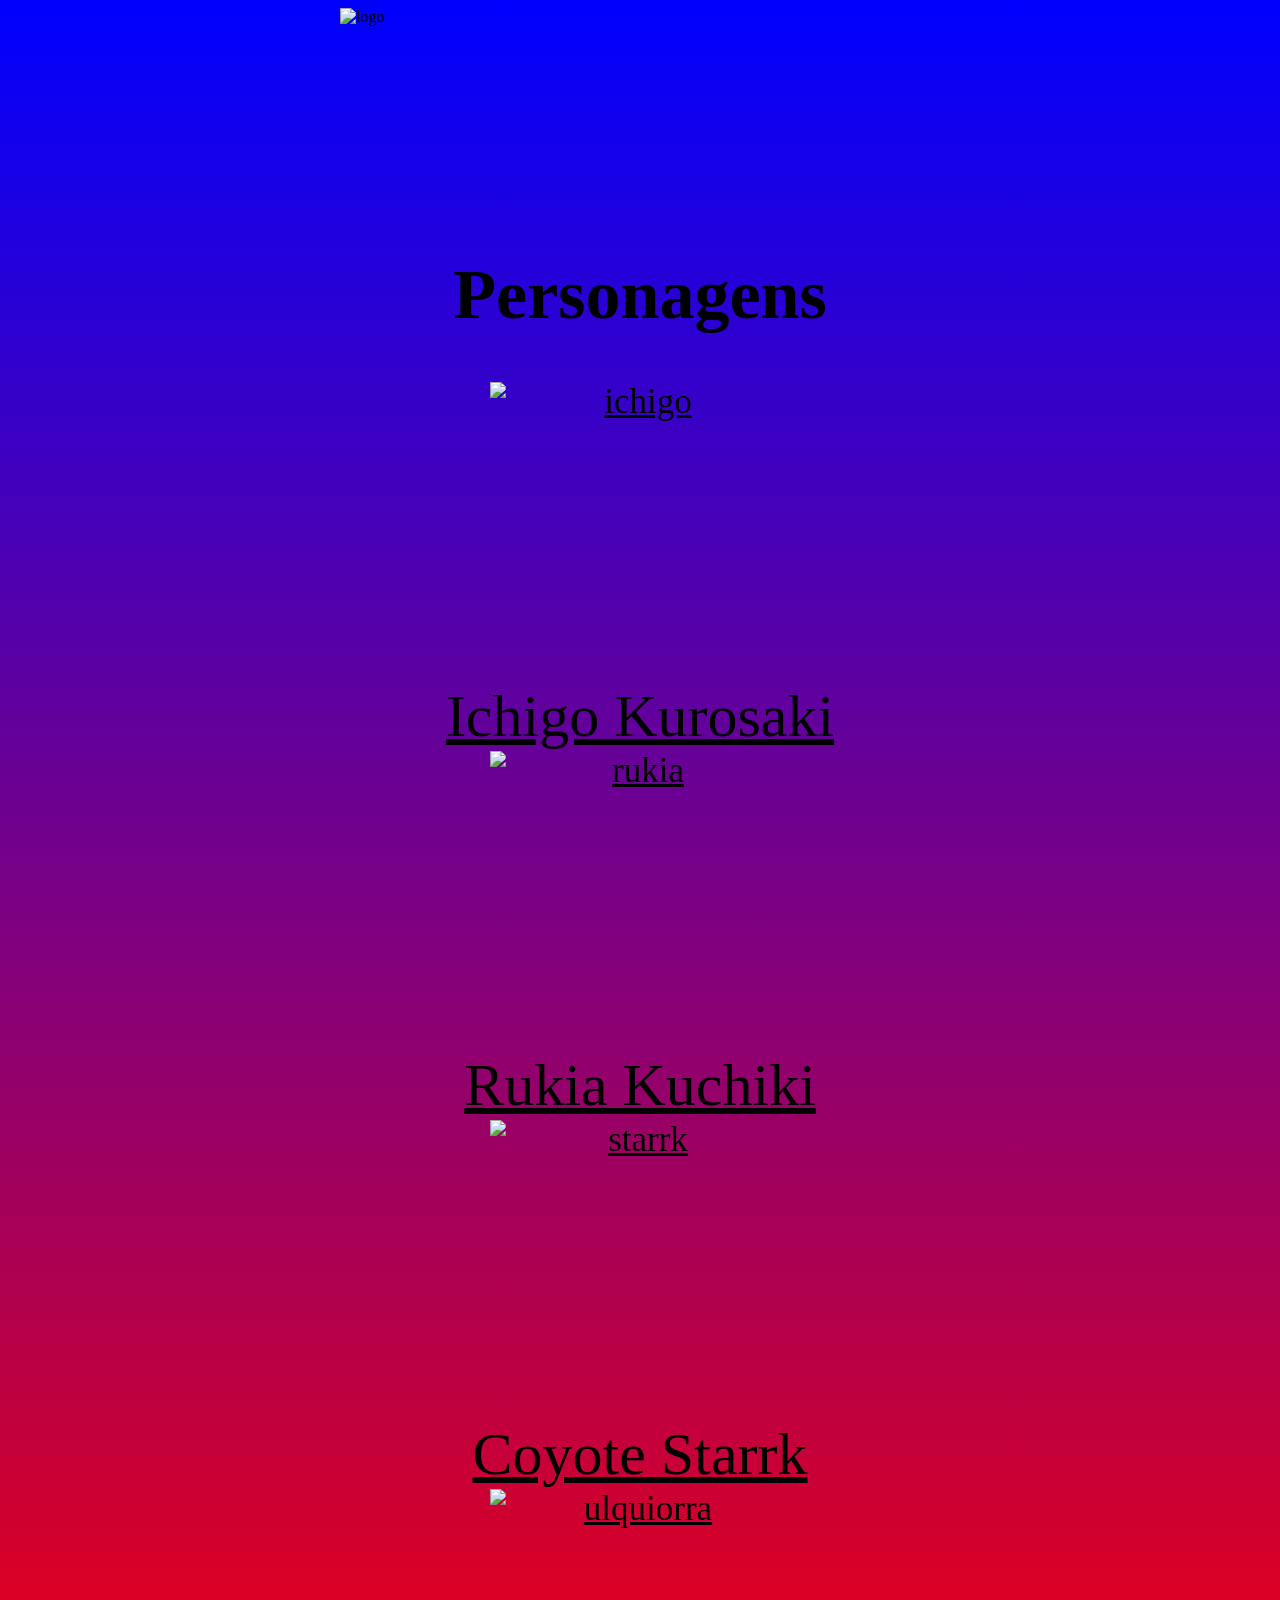
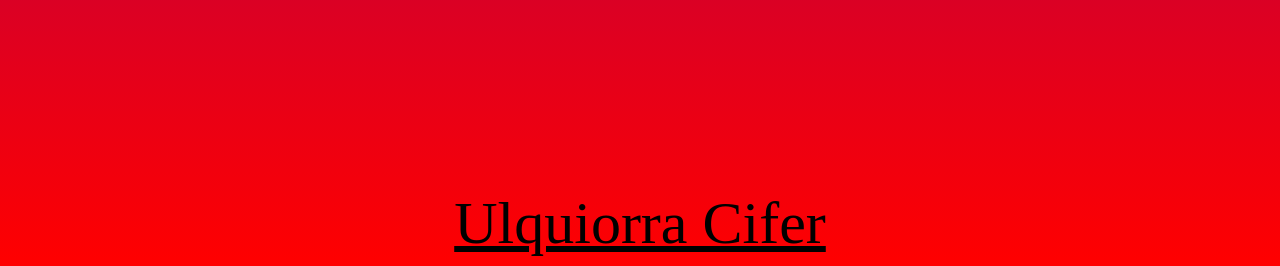
==== index.html @ 3f3839e8 "Add files via upload" ====
<!DOCTYPE html>
<html>
<head>
<title>Bleach</title>
<link rel="stylesheet" href="style.css">   
</head>
<body>
    
<img src="https://static.wikia.nocookie.net/multiversology/images/9/98/AAAABW0aqsMXkfu6FHCPHWXz7CLwfHoa6_tRNNU5qa_TvivixaL_TzZHUgMR2zjXjqUNP2PC87t-M9Q8rX2MZxXZ3eK1vlyz7zePqnuWx1X0Y1rwpOxCD0Fi2T4RJY9k2VGYCCZer9Q4K7yNAPaQkdcm5r9P9SiTB1JFiPY.png/revision/latest?cb=20201103214543" 
alt="logo" width="600" height="200"> 

<h1>Personagens</h1>

<a href="ichigo.html">
<img src="https://comicbook.com/wp-content/uploads/sites/4/2025/06/Bleach-TYBW-Ichigo-Kurosaki.jpg?resize=2000,1125" 
alt="ichigo" width="300" height="300"><figcaption>Ichigo Kurosaki</figcaption></a>

<a href="rukia.html">
<img src="https://static.wikia.nocookie.net/bleach/images/b/b2/Kuchiki_Rukia.png/revision/latest?cb=20230226161812&path-prefix=pt" 
alt="rukia" width="300" height="300"><figcaption>Rukia Kuchiki</figcaption></a>

<a href="starrk.html">
<img src="https://vignette.wikia.nocookie.net/bleach/images/2/26/361Starrk%27s_Resurreccion%2C_Los_Lobos.png/revision/latest?cb=20220708083903&path-prefix=en" 
alt="starrk" width="300" height="300"><figcaption>Coyote Starrk</figcaption></a>

<a href="ulquiorra.html">
<img src="https://i.redd.it/hepvq88a67r91.png" 
alt="ulquiorra" width="300" height="300"><figcaption>Ulquiorra Cifer</figcaption></a>

</body>
---- style.css ----
h1{color: black;font-size:70px;text-align: center;}
p{color: black;font-size:50px;text-align: center;}
img {display: block;
    margin:auto;}
body{
    background-color: blue;
    background-image: linear-gradient(to bottom,blue,red);
}
a{color: black;font-size:35px;text-align: center;}
figcaption{color: black;font-size:60px;text-align: center;}
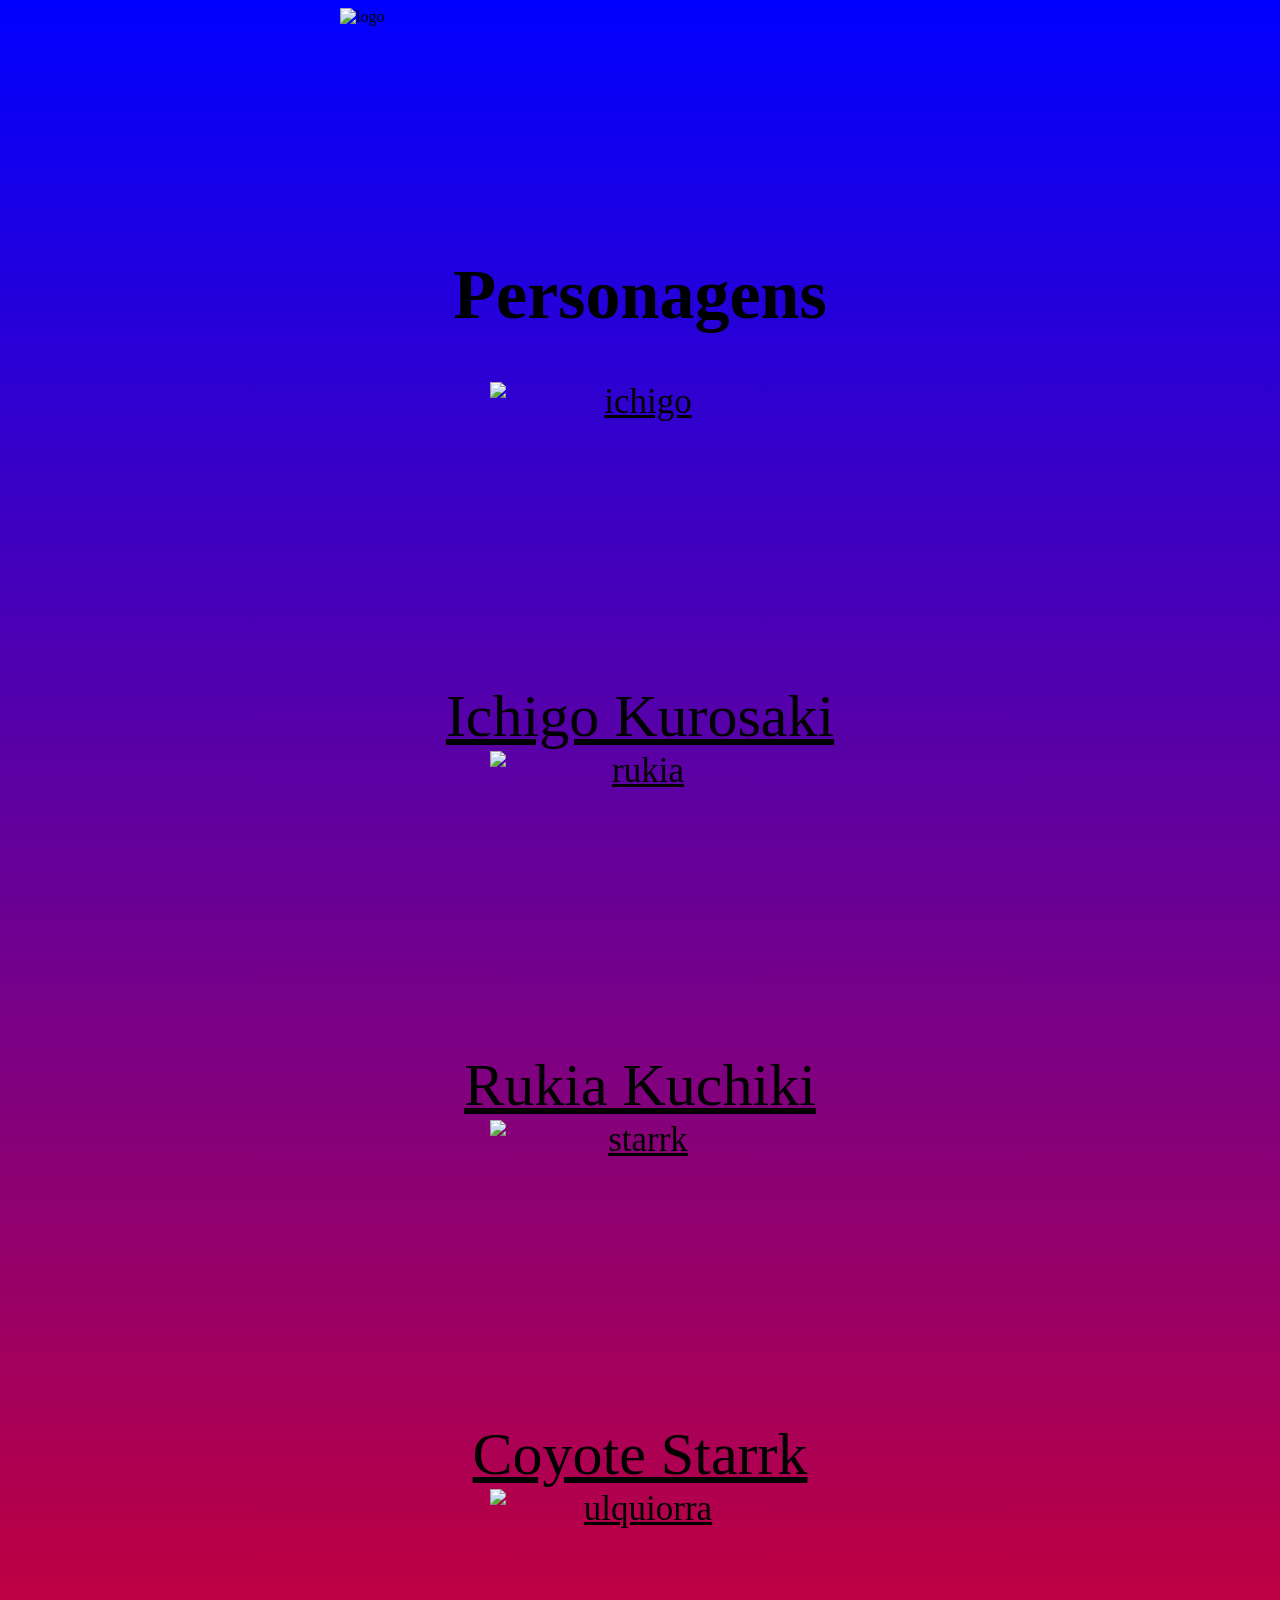
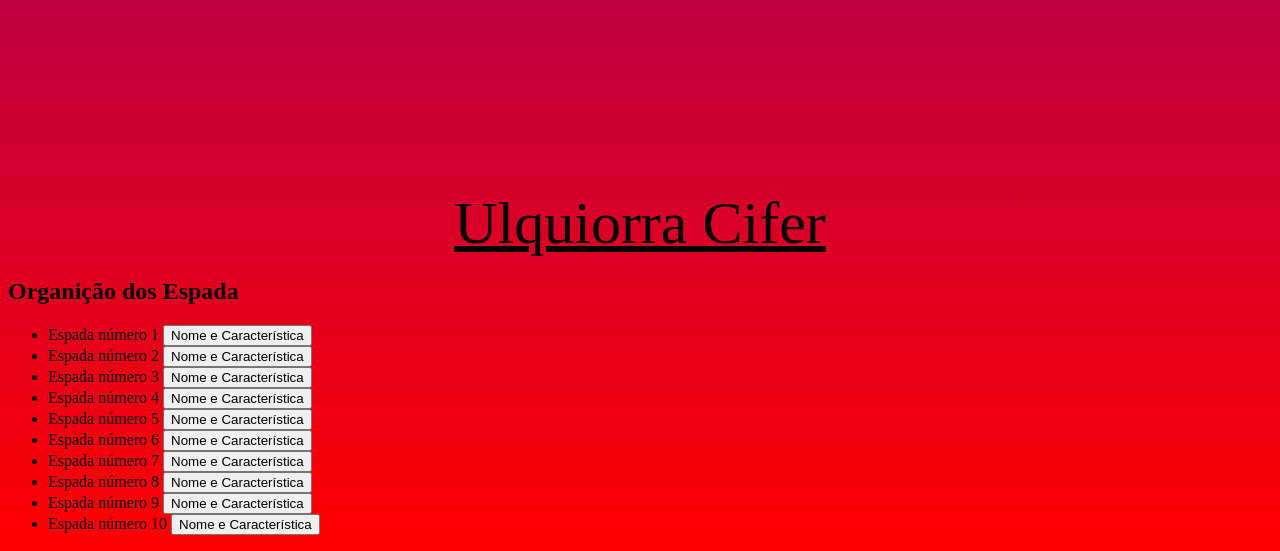
==== commit cde82e25: "Update index.html" ====
--- a/index.html
+++ b/index.html
@@ -6,7 +6,7 @@
 </head>
 <body>
     
-<img src="https://static.wikia.nocookie.net/multiversology/images/9/98/AAAABW0aqsMXkfu6FHCPHWXz7CLwfHoa6_tRNNU5qa_TvivixaL_TzZHUgMR2zjXjqUNP2PC87t-M9Q8rX2MZxXZ3eK1vlyz7zePqnuWx1X0Y1rwpOxCD0Fi2T4RJY9k2VGYCCZer9Q4K7yNAPaQkdcm5r9P9SiTB1JFiPY.png/revision/latest?cb=20201103214543" 
+<img src="https://static.vecteezy.com/system/resources/previews/028/574/845/non_2x/bleach-anime-logo-free-vector.jpg" 
 alt="logo" width="600" height="200"> 
 
 <h1>Personagens</h1>
@@ -27,4 +27,23 @@
 <img src="https://i.redd.it/hepvq88a67r91.png" 
 alt="ulquiorra" width="300" height="300"><figcaption>Ulquiorra Cifer</figcaption></a>
 
+<div>
+    <h2>Organição dos Espada</h2>
+
+<ul>
+    <li>Espada número 1 <button onclick="alert('Primera | Coyote Starrk (Solidão)')">Nome e Característica</button></li>
+    <li>Espada número 2 <button onclick="alert('Segunda | Baraggan Louisenbairn (Envelhecimento)')">Nome e Característica</button></li>
+    <li>Espada número 3 <button onclick="alert('Tres | Tier Harribel (Sacrifício)')">Nome e Característica</button></li>
+    <li>Espada número 4 <button onclick="alert('Cuatro | Ulquiorra Cifer (Vazio)')">Nome e Característica</button></li>
+    <li>Espada número 5 <button onclick="alert('Quinto | Nnoitra Gilga (Desespero)')">Nome e Característica</button></li>
+    <li>Espada número 6 <button onclick="alert('Sexta | Grimmjow Jaegerjaquez (Destruição)')">Nome e Característica</button></li>
+    <li>Espada número 7 <button onclick="alert('Séptima | Zommari Rureaux (Intoxicação)')">Nome e Característica</button></li>
+    <li>Espada número 8 <button onclick="alert('Octava | Szayelaporro Granz (Loucura)')">Nome e Característica</button></li>
+    <li>Espada número 9 <button onclick="alert('Noveno | Aaroniero Arruruerie (Ambição)')">Nome e Característica</button></li>
+    <li>Espada número 10 <button onclick="alert('Diez | Yammy Llargo (Raiva)')">Nome e Característica</button></li>
+</ul>
+
+</div>
+
+
 </body>
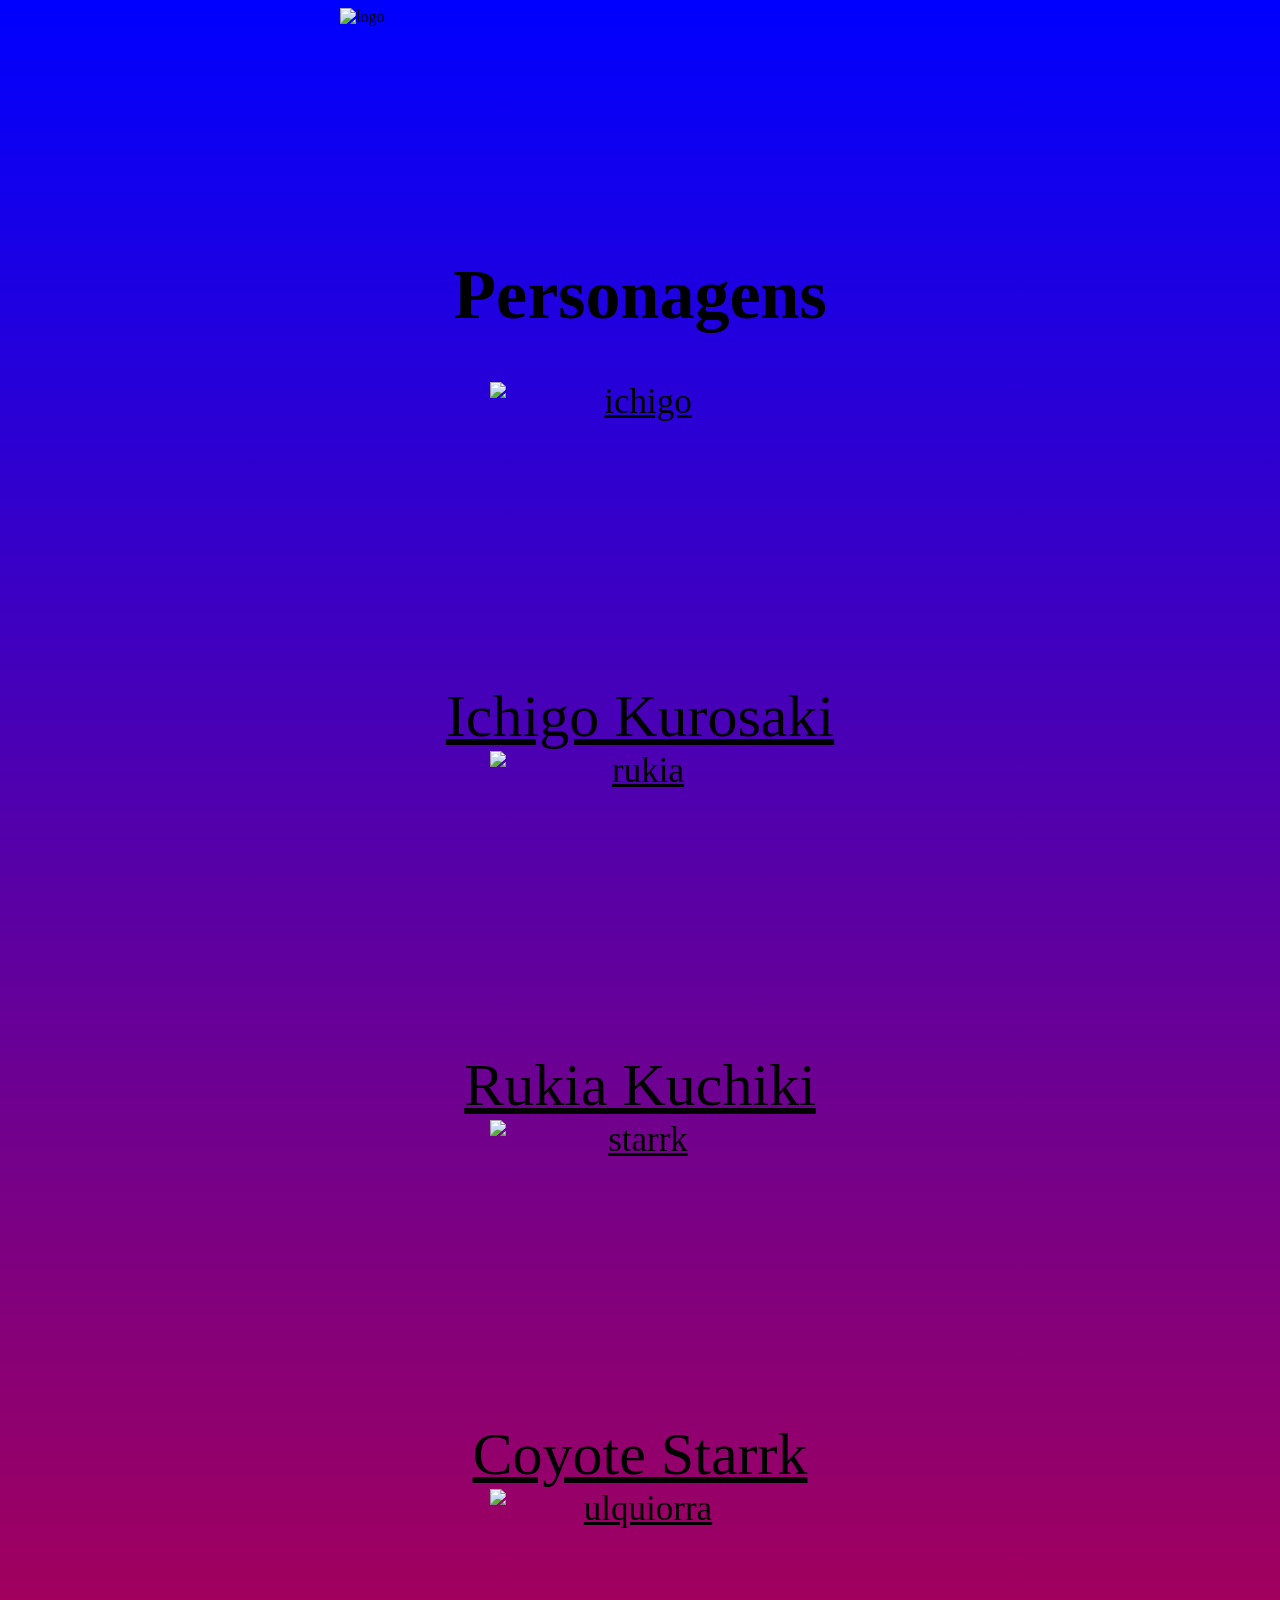
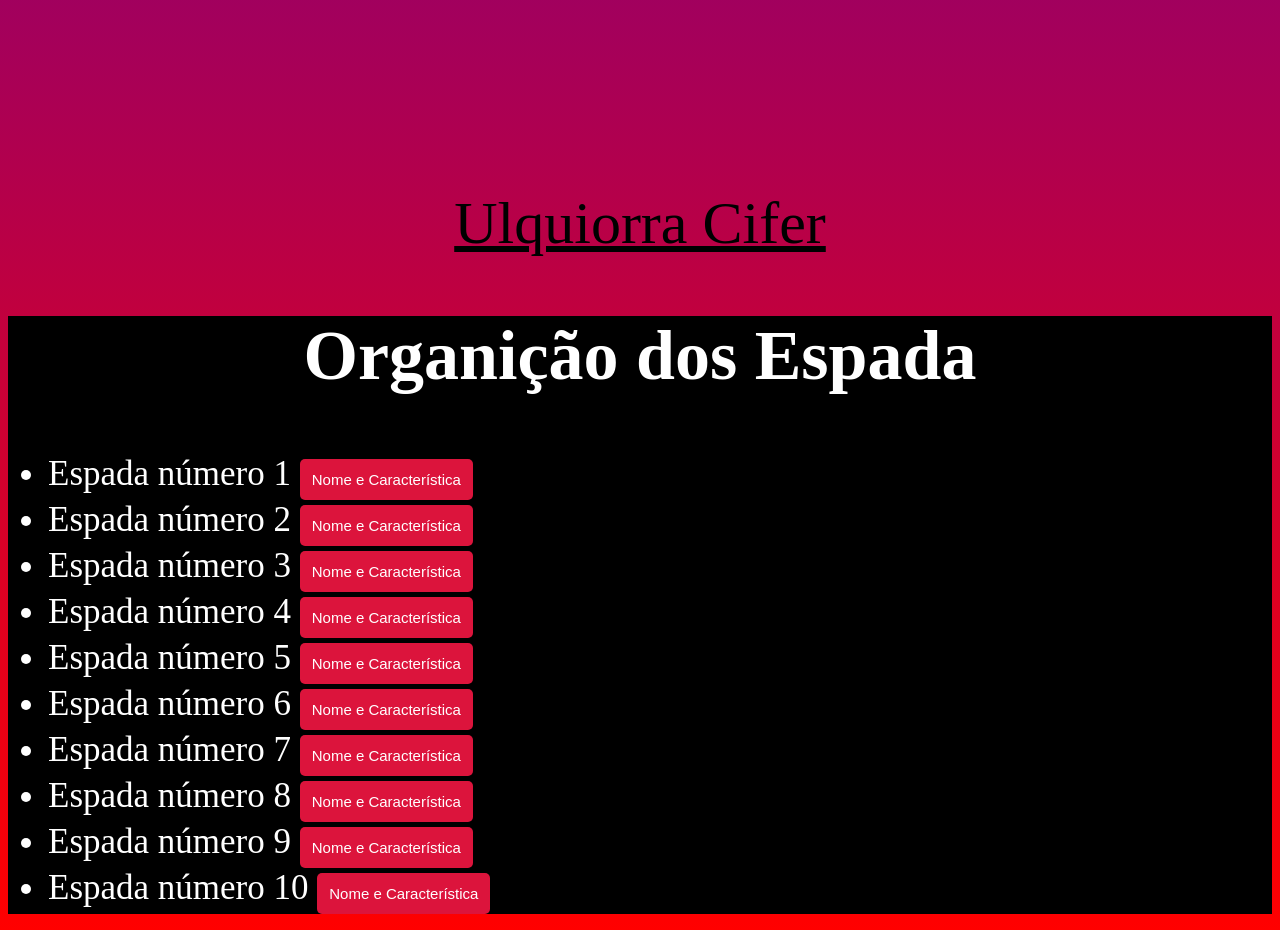
==== commit c06bb4fd: "Update index.html" ====
--- a/index.html
+++ b/index.html
@@ -16,7 +16,7 @@
 alt="ichigo" width="300" height="300"><figcaption>Ichigo Kurosaki</figcaption></a>
 
 <a href="rukia.html">
-<img src="https://static.wikia.nocookie.net/bleach/images/b/b2/Kuchiki_Rukia.png/revision/latest?cb=20230226161812&path-prefix=pt" 
+<img src="https://static.vecteezy.com/system/resources/previews/028/574/845/non_2x/bleach-anime-logo-free-vector.jpg" 
 alt="rukia" width="300" height="300"><figcaption>Rukia Kuchiki</figcaption></a>
 
 <a href="starrk.html">
--- a/style.css
+++ b/style.css
@@ -1,4 +1,5 @@
 h1{color: black;font-size:70px;text-align: center;}
+h2{color: rgb(255, 255, 255);font-size:70px;text-align: center;}
 p{color: black;font-size:50px;text-align: center;}
 img {display: block;
     margin:auto;}
@@ -7,4 +8,13 @@
     background-image: linear-gradient(to bottom,blue,red);
 }
 a{color: black;font-size:35px;text-align: center;}
-figcaption{color: black;font-size:60px;text-align: center;}+figcaption{color: black;font-size:60px;text-align: center;}
+div{background-color:black;}
+li{color: rgb(255, 255, 255);font-size:35px;text-align:start;}
+button{background-color:crimson;
+    color:white;
+    font-size:15px;
+    padding:12px;
+    border:none;
+    border-radius:5px;
+    cursor: pointer;}
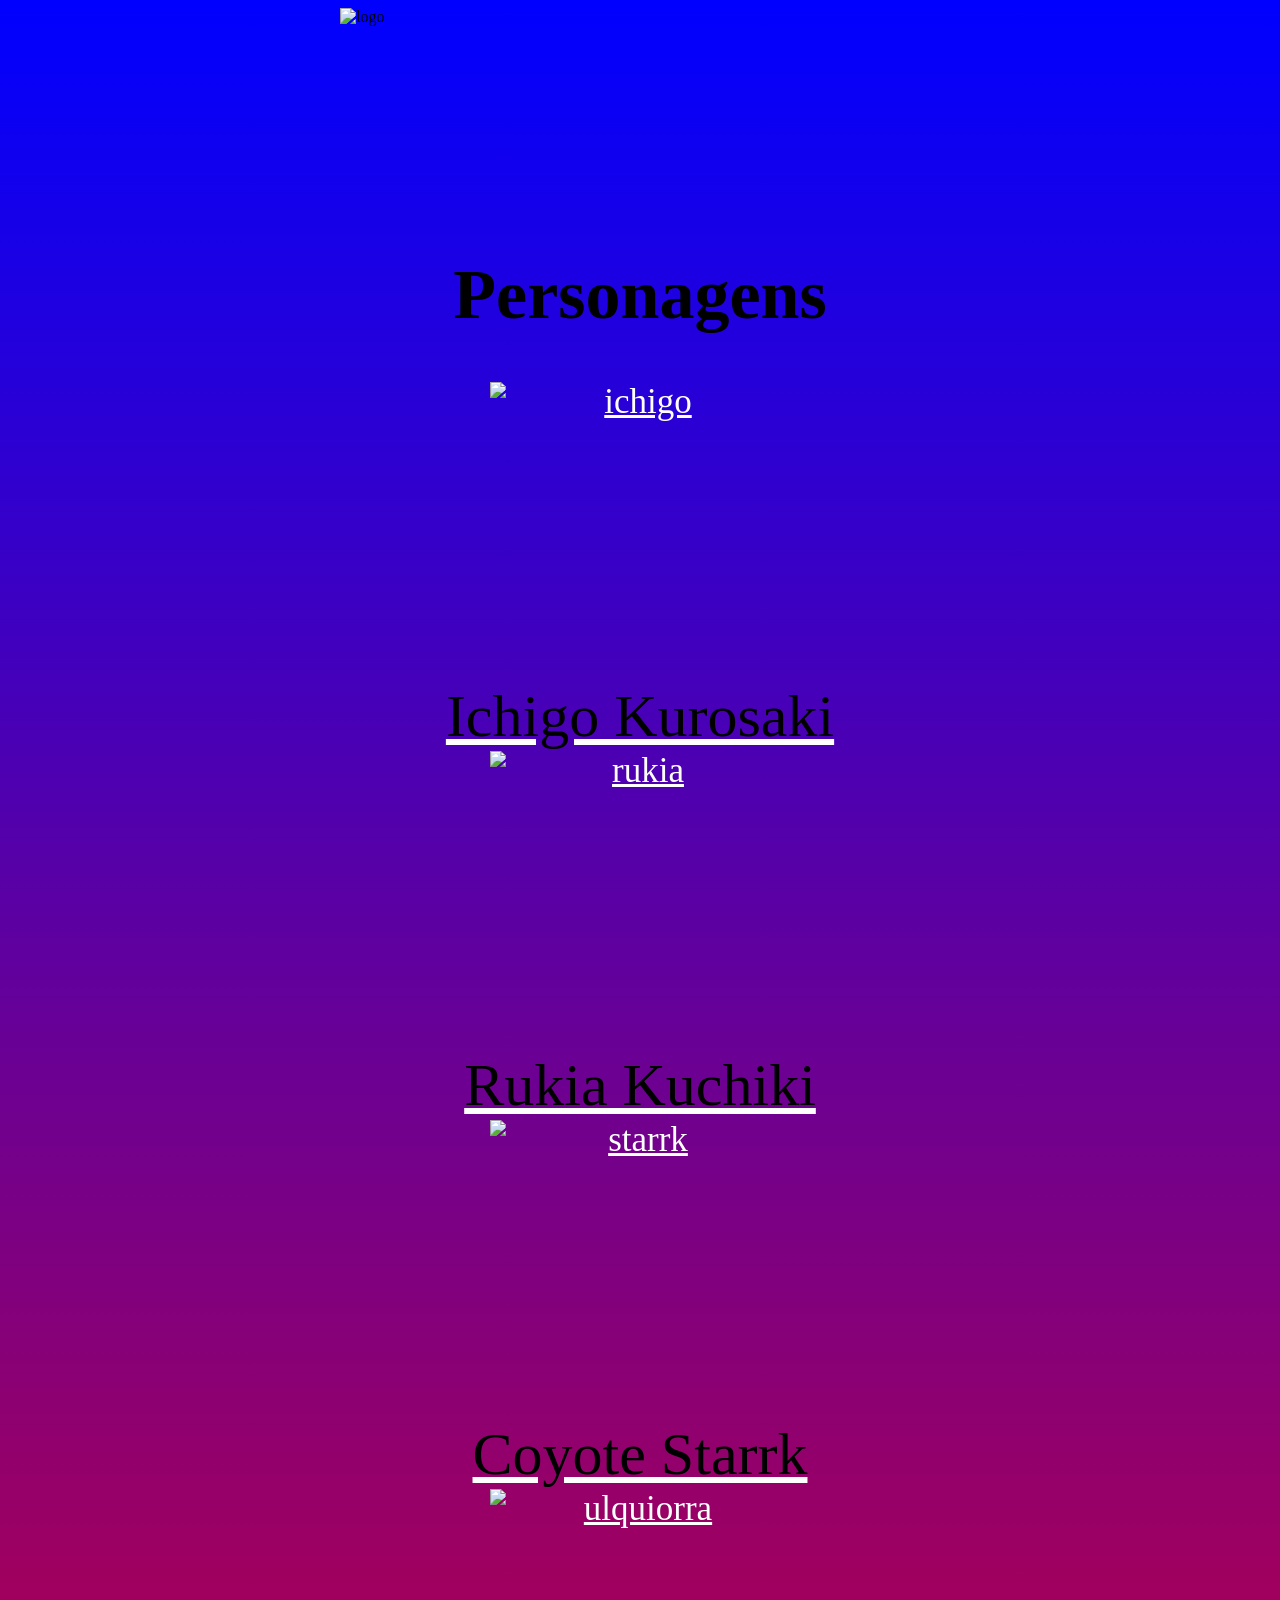
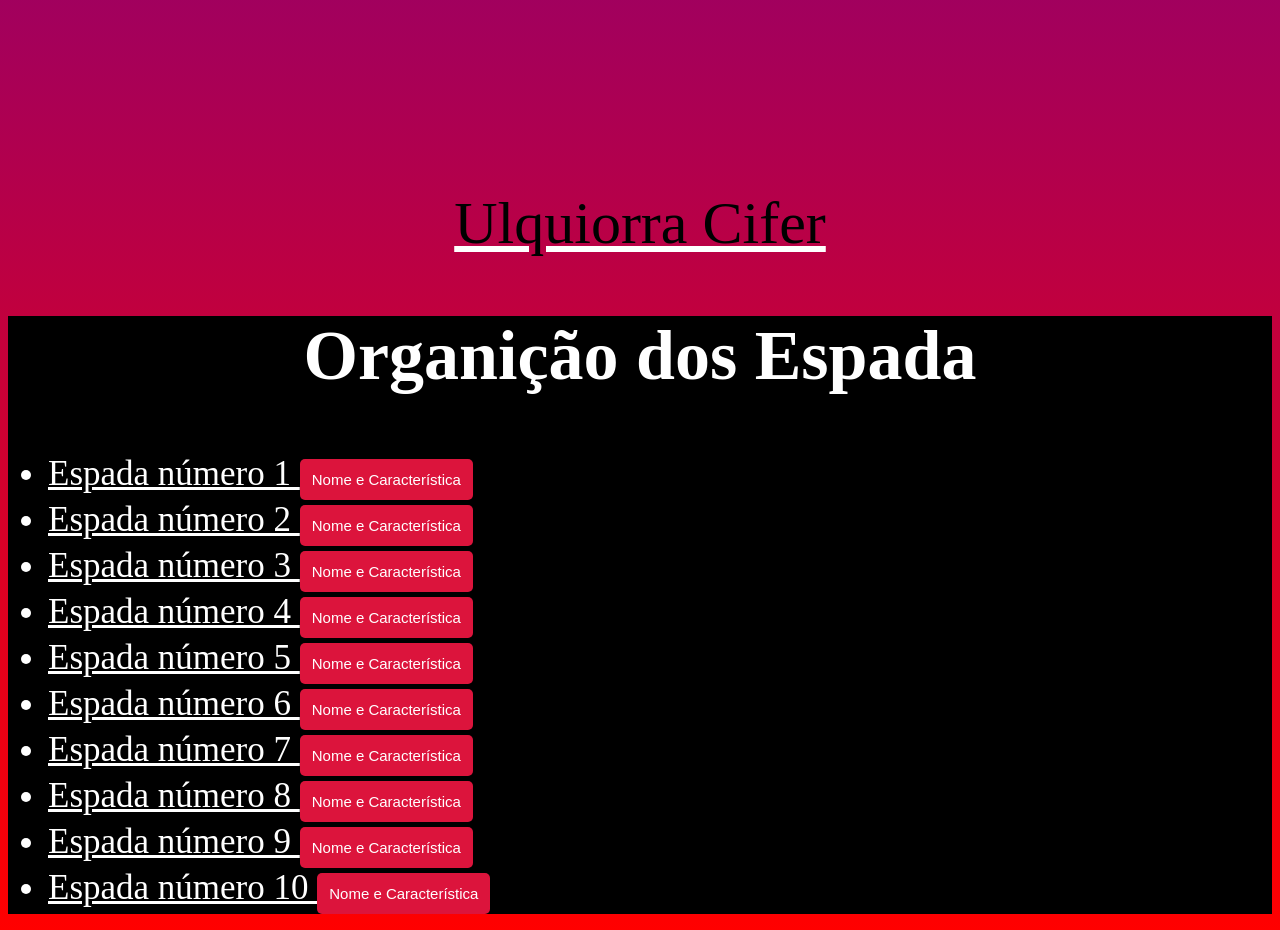
==== commit afbb5c27: "Add files via upload" ====
--- a/index.html
+++ b/index.html
@@ -16,7 +16,7 @@
 alt="ichigo" width="300" height="300"><figcaption>Ichigo Kurosaki</figcaption></a>
 
 <a href="rukia.html">
-<img src="https://static.vecteezy.com/system/resources/previews/028/574/845/non_2x/bleach-anime-logo-free-vector.jpg" 
+<img src="https://i.pinimg.com/564x/f7/91/0a/f7910afdb47502952c3653ed66f98494.jpg" 
 alt="rukia" width="300" height="300"><figcaption>Rukia Kuchiki</figcaption></a>
 
 <a href="starrk.html">
@@ -30,18 +30,22 @@
 <div>
     <h2>Organição dos Espada</h2>
 
+<nav>   
 <ul>
-    <li>Espada número 1 <button onclick="alert('Primera | Coyote Starrk (Solidão)')">Nome e Característica</button></li>
-    <li>Espada número 2 <button onclick="alert('Segunda | Baraggan Louisenbairn (Envelhecimento)')">Nome e Característica</button></li>
-    <li>Espada número 3 <button onclick="alert('Tres | Tier Harribel (Sacrifício)')">Nome e Característica</button></li>
-    <li>Espada número 4 <button onclick="alert('Cuatro | Ulquiorra Cifer (Vazio)')">Nome e Característica</button></li>
-    <li>Espada número 5 <button onclick="alert('Quinto | Nnoitra Gilga (Desespero)')">Nome e Característica</button></li>
-    <li>Espada número 6 <button onclick="alert('Sexta | Grimmjow Jaegerjaquez (Destruição)')">Nome e Característica</button></li>
-    <li>Espada número 7 <button onclick="alert('Séptima | Zommari Rureaux (Intoxicação)')">Nome e Característica</button></li>
-    <li>Espada número 8 <button onclick="alert('Octava | Szayelaporro Granz (Loucura)')">Nome e Característica</button></li>
-    <li>Espada número 9 <button onclick="alert('Noveno | Aaroniero Arruruerie (Ambição)')">Nome e Característica</button></li>
-    <li>Espada número 10 <button onclick="alert('Diez | Yammy Llargo (Raiva)')">Nome e Característica</button></li>
+    <style>a{color:white;}
+    </style>
+    <li><a href="https://bleach.fandom.com/wiki/Coyote_Starrk">Espada número 1 </a><button onclick="alert('Primera | Coyote Starrk (Solidão)')">Nome e Característica</button></li>
+    <li><a href="https://bleach.fandom.com/wiki/Baraggan_Louisenbairn">Espada número 2 </a><button onclick="alert('Segunda | Baraggan Louisenbairn (Envelhecimento)')">Nome e Característica</button></li>
+    <li><a href="https://bleach.fandom.com/wiki/Tier_Harribel">Espada número 3 </a><button onclick="alert('Tres | Tier Harribel (Sacrifício)')">Nome e Característica</button></li>
+    <li><a href="https://bleach.fandom.com/wiki/Ulquiorra_Cifer">Espada número 4 </a><button onclick="alert('Cuatro | Ulquiorra Cifer (Vazio)')">Nome e Característica</button></li>
+    <li><a href="https://bleach.fandom.com/wiki/Nnoitra_Gilga">Espada número 5 </a><button onclick="alert('Quinto | Nnoitra Gilga (Desespero)')">Nome e Característica</button></li>
+    <li><a href="https://bleach.fandom.com/wiki/Grimmjow_Jaegerjaquez">Espada número 6 </a><button onclick="alert('Sexta | Grimmjow Jaegerjaquez (Destruição)')">Nome e Característica</button></li>
+    <li><a href="https://bleach.fandom.com/pt/wiki/Zommari_Rureaux">Espada número 7 </a><button onclick="alert('Séptima | Zommari Rureaux (Intoxicação)')">Nome e Característica</button></li>
+    <li><a href="https://bleach.fandom.com/wiki/Szayelaporro_Granz">Espada número 8 </a><button onclick="alert('Octava | Szayelaporro Granz (Loucura)')">Nome e Característica</button></li>
+    <li><a href="https://bleach.fandom.com/pt/wiki/Aaroniero_Arruruerie">Espada número 9 </a><button onclick="alert('Noveno | Aaroniero Arruruerie (Ambição)')">Nome e Característica</button></li>
+    <li><a href="https://bleach.fandom.com/wiki/Yammy_Llargo">Espada número 10 </a><button onclick="alert('Diez | Yammy Llargo (Raiva)')">Nome e Característica</button></li>
 </ul>
+</nav>    
 
 </div>
 
